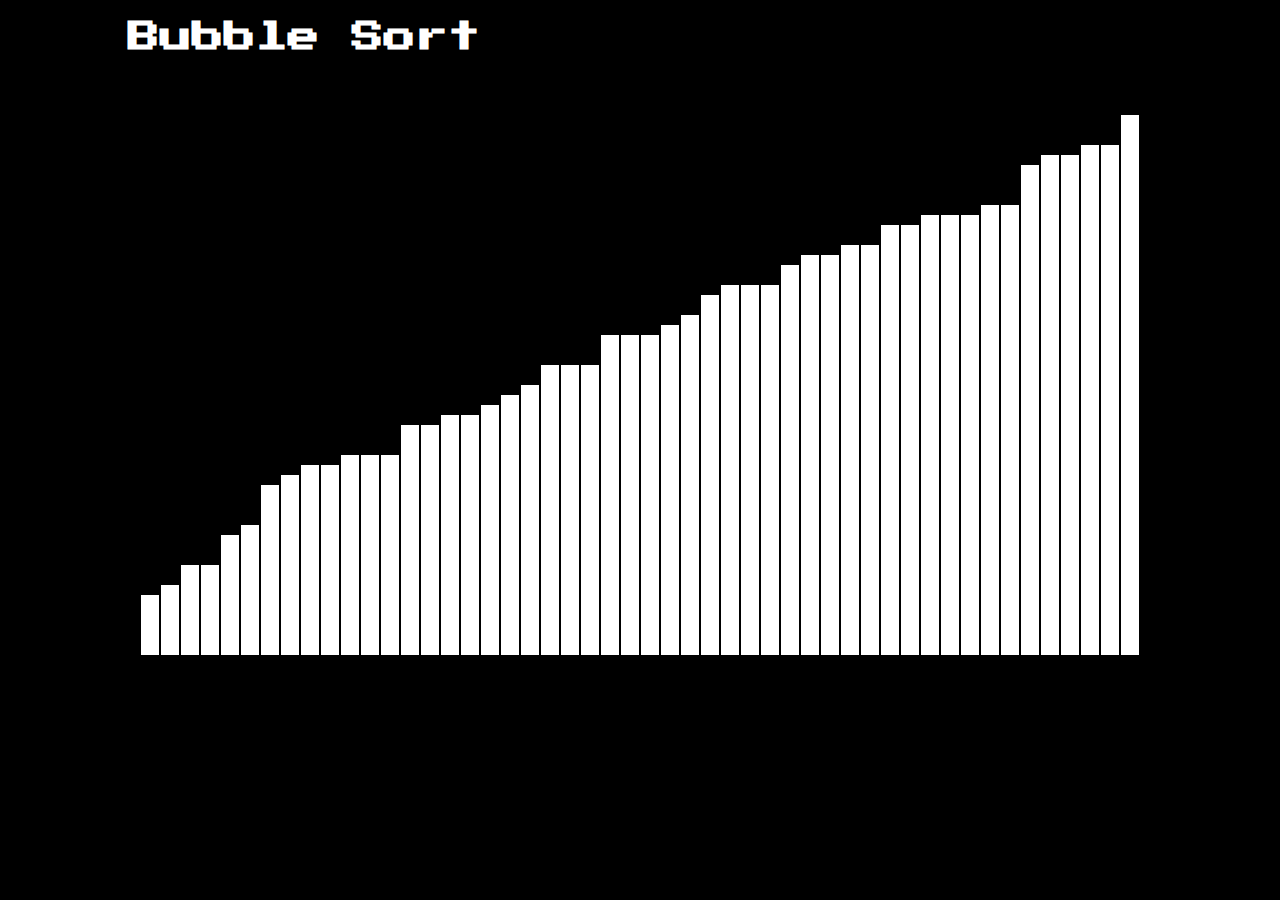
==== bubble.html @ b1d5d27f "added new sorting algorithms" ====
<!DOCTYPE html>
<html lang="en">

<head>
    <meta charset="UTF-8">
    <meta name="viewport" content="width=device-width, initial-scale=1.0">
    <title>Animating Algorithm</title>
    <link rel="stylesheet" href="./style/style.css">
</head>

<body>
    
    <div class="container">
        <div class="title">
            <h1>Bubble Sort</h1>
        </div>
        <div class="canvas-container">
            <canvas class="myCanvas" width="1000px" height="600px"></canvas>
        </div>
    </div>

    <div class="modal" id = "myModal" >
        <div class="modal-content">
            <div class="button-container">
                <a class="white" href="">
                    <p><span class="bg"></span>
                        <span class="base"></span>
                        <span class="text">Start Again</span></p>
                </a>
                <a class="transparent" href="sorting.html">
                    <p><span class="bg"></span>
                        <span class="base"></span>
                        <span class="text">Check others</span></p>
                </a>
            </div>

    </div>
    </div>

    <script type="module" src="./script/sortingAlgos/bubbleSort.js"></script>
</body>

</html>
---- style/style.css ----
@import url("https://fonts.googleapis.com/css2?family=Press+Start+2P&display=swap");
body, html {
  padding: 0;
  margin: 0;
  -webkit-box-sizing: border-box;
          box-sizing: border-box;
  font-family: 'Press Start 2P', cursive;
  background-color: #000;
  color: white;
}

.container {
  /* background-color: yellow; */
  /* background-color: #000; */
}

.title {
  /* background-color: red; */
  margin: 0 auto;
  width: 80%;
}

.canvas-container {
  width: 100%;
  /* background-color: bisque; */
}

.myCanvas {
  padding: 0;
  margin: auto;
  display: block;
}

/* The Modal (background) */
.modal {
  display: none;
  /* Hidden by default */
  position: fixed;
  /* Stay in place */
  z-index: 1;
  /* Sit on top */
  left: 0;
  top: 0;
  width: 100%;
  /* Full width */
  height: 100%;
  /* Full height */
  overflow: auto;
  /* Enable scroll if needed */
  background-color: #0f1923;
  /* Fallback color */
  background-color: rgba(0, 0, 0, 0.4);
  /* Black w/ opacity */
}

.modal .modal-content {
  /* background-color: #fefefe; */
  margin: 0 auto;
  padding: 20px;
  width: 80%;
  font-size: 20px;
}

.modal .modal-content .modal-title {
  background-color: red;
}

/* Modal Content */
.button-container {
  display: -webkit-box;
  display: -ms-flexbox;
  display: flex;
  height: 100vh;
  -webkit-box-align: center;
      -ms-flex-align: center;
          align-items: center;
  -webkit-box-pack: center;
      -ms-flex-pack: center;
          justify-content: center;
  -webkit-box-orient: vertical;
  -webkit-box-direction: normal;
      -ms-flex-flow: column;
          flex-flow: column;
}

.button-container a {
  width: 100%;
  max-width: 240px;
  height: 54px;
  padding: 8px;
  font-size: 0.8rem;
  font-weight: 900;
  color: #0f1923;
  text-align: center;
  text-transform: uppercase;
  text-decoration: none;
  -webkit-box-shadow: 0 0 0 1px inset rgba(236, 232, 225, 0.3);
          box-shadow: 0 0 0 1px inset rgba(236, 232, 225, 0.3);
  position: relative;
  margin: 10px 0;
}

.button-container a.white:hover > p {
  color: #ece8e1;
}

.button-container a.white > p {
  background: #ece8e1;
  color: #0f1923;
}

.button-container a.white > p span.base {
  border: 1px solid transparent;
}

.button-container a.transparent:hover > p {
  color: #ece8e1;
}

.button-container a.transparent:hover > p span.text {
  -webkit-box-shadow: 0 0 0 1px #ece8e1;
          box-shadow: 0 0 0 1px #ece8e1;
}

.button-container a.transparent > p {
  background: #0f1923;
  color: #ece8e1;
}

.button-container a.transparent > p span.base {
  border: 1px solid #ece8e1;
}

.button-container a:after, .button-container a:before {
  content: "";
  width: 1px;
  position: absolute;
  height: 8px;
  background: #0f1923;
  left: 0;
  top: 50%;
  -webkit-transform: translateY(-50%);
          transform: translateY(-50%);
}

.button-container a:before {
  right: 0;
  left: initial;
}

.button-container a p {
  margin: 0;
  height: 54px;
  line-height: 54px;
  -webkit-box-sizing: border-box;
          box-sizing: border-box;
  z-index: 1;
  left: 0;
  width: 100%;
  position: relative;
  overflow: hidden;
}

.button-container a p span.base {
  -webkit-box-sizing: border-box;
          box-sizing: border-box;
  position: absolute;
  z-index: 2;
  width: 100%;
  height: 100%;
  left: 0;
  border: 1px solid #0f1923;
}

.button-container a p span.base:before {
  content: "";
  width: 2px;
  height: 2px;
  left: -1px;
  top: -1px;
  background: #0f1923;
  position: absolute;
  -webkit-transition: 0.3s ease-out all;
  transition: 0.3s ease-out all;
}

.button-container a p span.bg {
  left: -5%;
  position: absolute;
  background: #000000;
  width: 0;
  height: 100%;
  z-index: 3;
  -webkit-transition: 0.3s ease-out all;
  transition: 0.3s ease-out all;
  -webkit-transform: skewX(-10deg);
          transform: skewX(-10deg);
}

.button-container a p span.text {
  z-index: 4;
  width: 100%;
  height: 100%;
  position: absolute;
  left: 0;
  top: 0;
}

.button-container a p span.text:after {
  content: "";
  width: 4px;
  height: 4px;
  right: 0;
  bottom: 0;
  background: #0f1923;
  position: absolute;
  -webkit-transition: 0.3s ease-out all;
  transition: 0.3s ease-out all;
  z-index: 5;
}

.button-container a:hover {
  color: #ece8e1;
}

.button-container a:hover span.bg {
  width: 110%;
}

.button-container a:hover span.text:after {
  background: #ece8e1;
}
/*# sourceMappingURL=style.css.map */
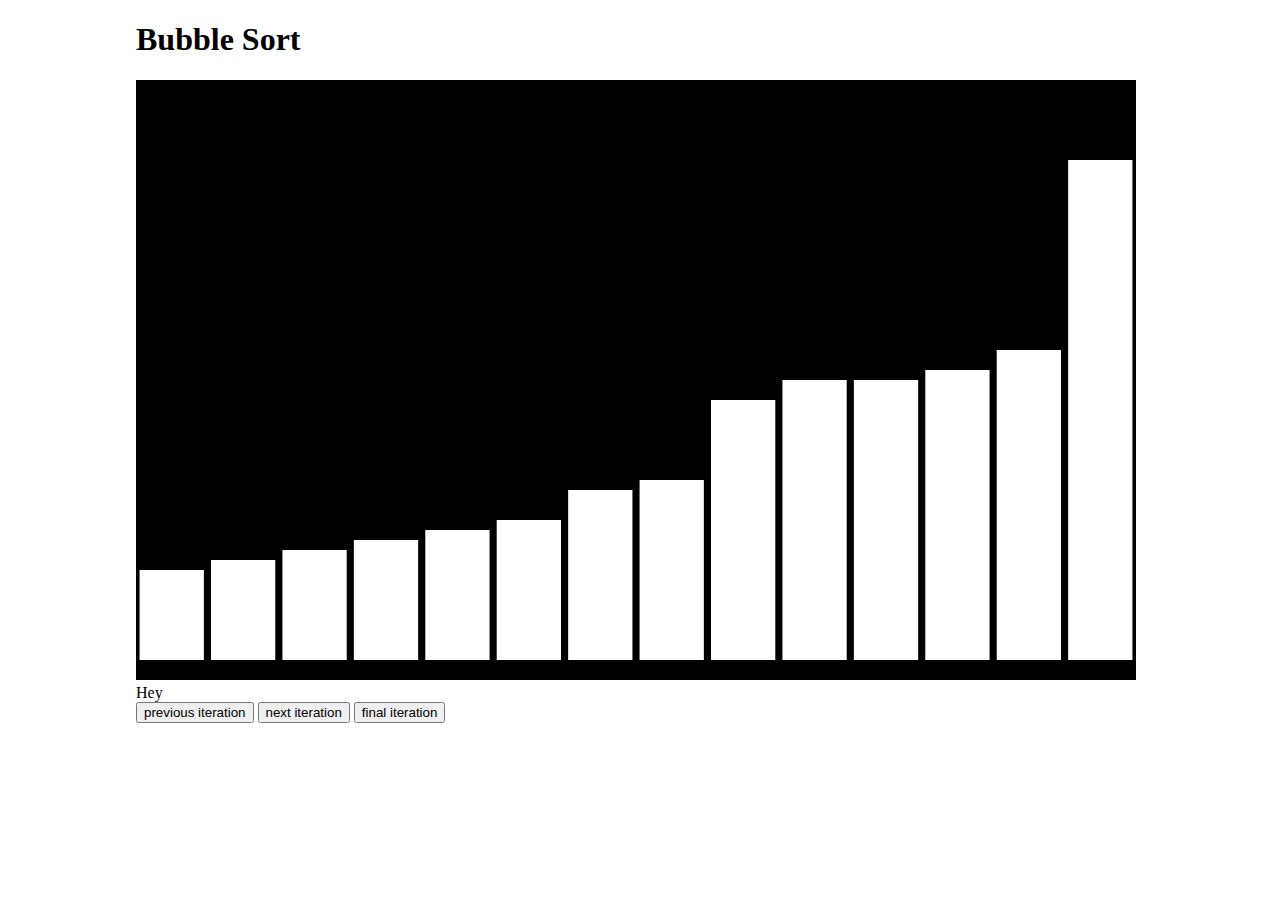
==== commit db5ea26a: "added new features on bubble sort" ====
--- a/bubble.html
+++ b/bubble.html
@@ -17,6 +17,12 @@
         <div class="canvas-container">
             <canvas class="myCanvas" width="1000px" height="600px"></canvas>
         </div>
+        <div id="test">
+            Hey
+        </div>
+        <button class = "controls" id="prevButton">previous iteration</button>
+        <button class = "controls" id="nextButton">next iteration</button>
+        <button class = "controls" id="finalButton">final iteration</button>
     </div>
 
     <div class="modal" id = "myModal" >
@@ -27,7 +33,7 @@
                         <span class="base"></span>
                         <span class="text">Start Again</span></p>
                 </a>
-                <a class="transparent" href="sorting.html">
+                <a class="transparent" href="index.html">
                     <p><span class="bg"></span>
                         <span class="base"></span>
                         <span class="text">Check others</span></p>
--- a/style/style.css
+++ b/style/style.css
@@ -1,71 +1,80 @@
 @import url("https://fonts.googleapis.com/css2?family=Press+Start+2P&display=swap");
-body, html {
+*l {
   padding: 0;
   margin: 0;
   -webkit-box-sizing: border-box;
           box-sizing: border-box;
+  font-family: 'Lucida Sans', 'Lucida Sans Regular', 'Lucida Grande', 'Lucida Sans Unicode', Geneva, Verdana, sans-serif;
+  color: black;
+}
+
+body {
+  padding: 0 10%;
+}
+
+.grid {
+  width: 80%;
+  height: 80vh;
+  margin: 5vh auto;
+  display: -ms-grid;
+  display: grid;
+  -ms-grid-rows: 10% 90%;
+      grid-template-rows: 10% 90%;
+  -ms-grid-columns: 80% 20%;
+      grid-template-columns: 80% 20%;
+      grid-template-areas: "title title" "canvas controls";
+  gap: 20px;
+}
+
+.grid .title {
+  -ms-grid-row: 1;
+  -ms-grid-column: 1;
+  -ms-grid-column-span: 2;
+  grid-area: title;
+  background-color: lightseagreen;
+  text-align: center;
+}
+
+.grid .title h1 {
+  font-size: 25px;
+}
+
+.grid .canvas-wrapper {
+  -ms-grid-row: 2;
+  -ms-grid-column: 1;
+  grid-area: canvas;
+  background-color: black;
+}
+
+.grid .canvas-wrapper .myCanvas {
+  display: block;
+  margin: 0 auto;
+  position: relative;
+  top: 50%;
+  -webkit-transform: translate(0, -50%);
+          transform: translate(0, -50%);
+}
+
+.grid .controls {
+  -ms-grid-row: 2;
+  -ms-grid-column: 2;
+  grid-area: controls;
+  background-color: greenyellow;
+  margin: auto;
+  padding: 20px;
+  font-size: 20px;
+}
+
+.grid .controls .size-input input {
+  font-size: 12px;
   font-family: 'Press Start 2P', cursive;
-  background-color: #000;
-  color: white;
-}
-
-.container {
-  /* background-color: yellow; */
-  /* background-color: #000; */
-}
-
-.title {
-  /* background-color: red; */
-  margin: 0 auto;
-  width: 80%;
-}
-
-.canvas-container {
-  width: 100%;
-  /* background-color: bisque; */
-}
-
-.myCanvas {
-  padding: 0;
-  margin: auto;
-  display: block;
-}
-
-/* The Modal (background) */
-.modal {
-  display: none;
-  /* Hidden by default */
-  position: fixed;
-  /* Stay in place */
-  z-index: 1;
-  /* Sit on top */
-  left: 0;
-  top: 0;
-  width: 100%;
-  /* Full width */
-  height: 100%;
-  /* Full height */
-  overflow: auto;
-  /* Enable scroll if needed */
-  background-color: #0f1923;
-  /* Fallback color */
-  background-color: rgba(0, 0, 0, 0.4);
-  /* Black w/ opacity */
-}
-
-.modal .modal-content {
-  /* background-color: #fefefe; */
-  margin: 0 auto;
-  padding: 20px;
-  width: 80%;
+}
+
+.grid .controls .controls-buttons button {
+  font-family: "Press Start 2P", cursive;
   font-size: 20px;
 }
 
-.modal .modal-content .modal-title {
-  background-color: red;
-}
-
-/* Modal Content */
 .button-container {
   display: -webkit-box;
   display: -ms-flexbox;
@@ -230,4 +239,40 @@
 .button-container a:hover span.text:after {
   background: #ece8e1;
 }
+
+/* The Modal (background) */
+.modal {
+  display: none;
+  /* Hidden by default */
+  position: fixed;
+  /* Stay in place */
+  z-index: 1;
+  /* Sit on top */
+  left: 0;
+  top: 0;
+  width: 100%;
+  /* Full width */
+  height: 100%;
+  /* Full height */
+  overflow: auto;
+  /* Enable scroll if needed */
+  background-color: #0f1923;
+  /* Fallback color */
+  background-color: rgba(0, 0, 0, 0.4);
+  /* Black w/ opacity */
+}
+
+.modal .modal-content {
+  /* background-color: #fefefe; */
+  margin: 0 auto;
+  padding: 20px;
+  width: 80%;
+  font-size: 20px;
+}
+
+.modal .modal-content .modal-title {
+  background-color: red;
+}
+
+/* Modal Content */
 /*# sourceMappingURL=style.css.map */